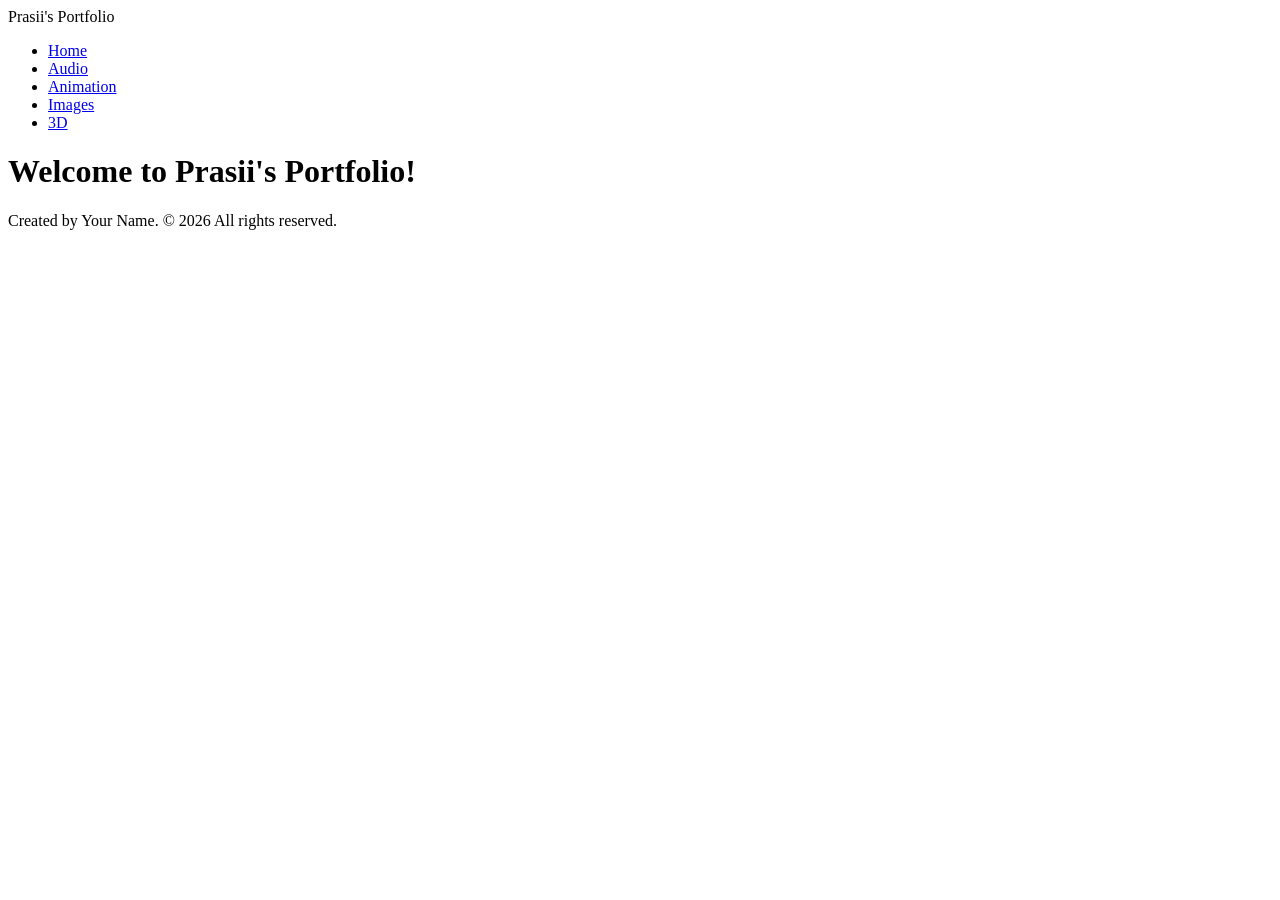
==== index.html @ e63f783d "initial upload" ====
<!doctype html>
<html lang="en">
    <head>
        <meta charset="UTF-8" />
        <title>Title</title>
        <link rel="stylesheet" href="style.css" />
    </head>
    <body>
        <header>
            <div class="site-title">Prasii's Portfolio</div>
            <nav>
                <ul>
                    <li><a href="index.html">Home</a></li> 
                    <li><a href="audio.html">Audio</a></li>
                    <li><a href="animation.html">Animation</a></li>
                    <li><a href="images.html">Images</a></li>
                    <li><a href="3d.html">3D</a></li>
                </ul>
            </nav>
        </header>

        <main>
            <h1>Welcome to Prasii's Portfolio!</h1>
        </main>

        <footer>
            <p>Created by Your Name. &copy; 2026 All rights reserved.</p>
        </footer>
    </body>
</html>
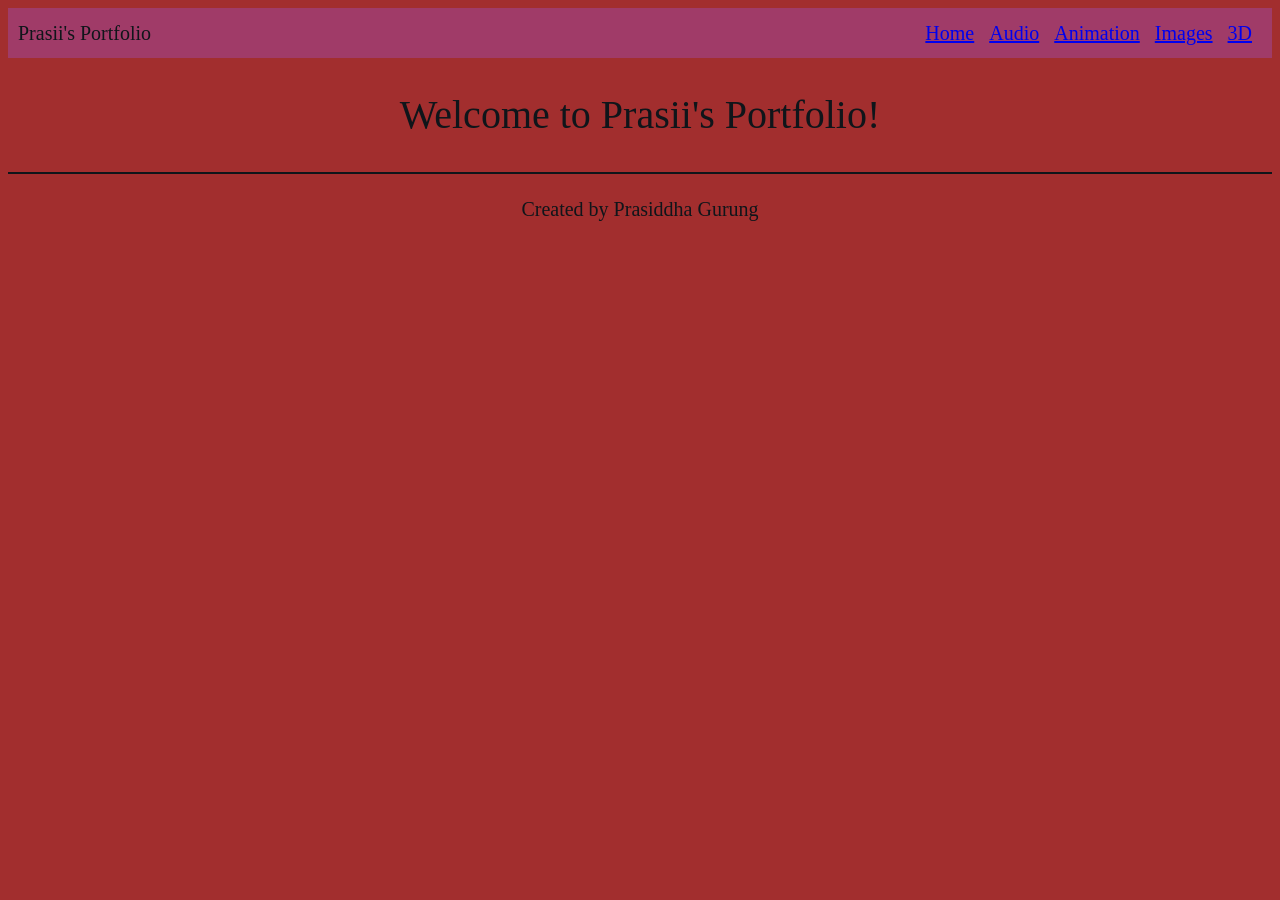
==== commit e48f40a6: "Add files via upload" ====
--- a/index.html
+++ b/index.html
@@ -24,7 +24,7 @@
         </main>
 
         <footer>
-            <p>Created by Your Name. &copy; 2026 All rights reserved.</p>
+            <p>Created by Prasiddha Gurung</p>
         </footer>
     </body>
 </html>
--- a/style.css
+++ b/style.css
@@ -0,0 +1,52 @@
+html {
+    font-size:20px;
+}
+img, video{
+	max-width: 100%;
+	height: auto;
+}
+
+body {
+    background-color:#a22e2e;
+    color: #0f151a;
+    line-height: 1.5;
+    font-family:fantasy
+}
+main {
+    max-width: 750px;
+    margin-left: auto;
+    margin-right: auto;
+}
+h1 {
+    font-size: 2rem;
+    font-family: fantasy;
+    font-weight:300;
+}
+footer {
+    font-weight: 300;
+    border-top: 2px solid;
+}
+nav ul {
+    list-style: none;
+    padding: 0;
+    margin: 0;
+}
+nav li{
+  display: inline-block;
+  margin-right: 10px;
+}
+header{
+    display: flex;
+    justify-content: space-between;
+    align-items: center;
+    padding: 10px;
+    background-color: 
+rgba(158, 76, 178, 0.44)
+}
+p{
+  text-align: center;
+}
+
+h1{
+  text-align: center;
+}
